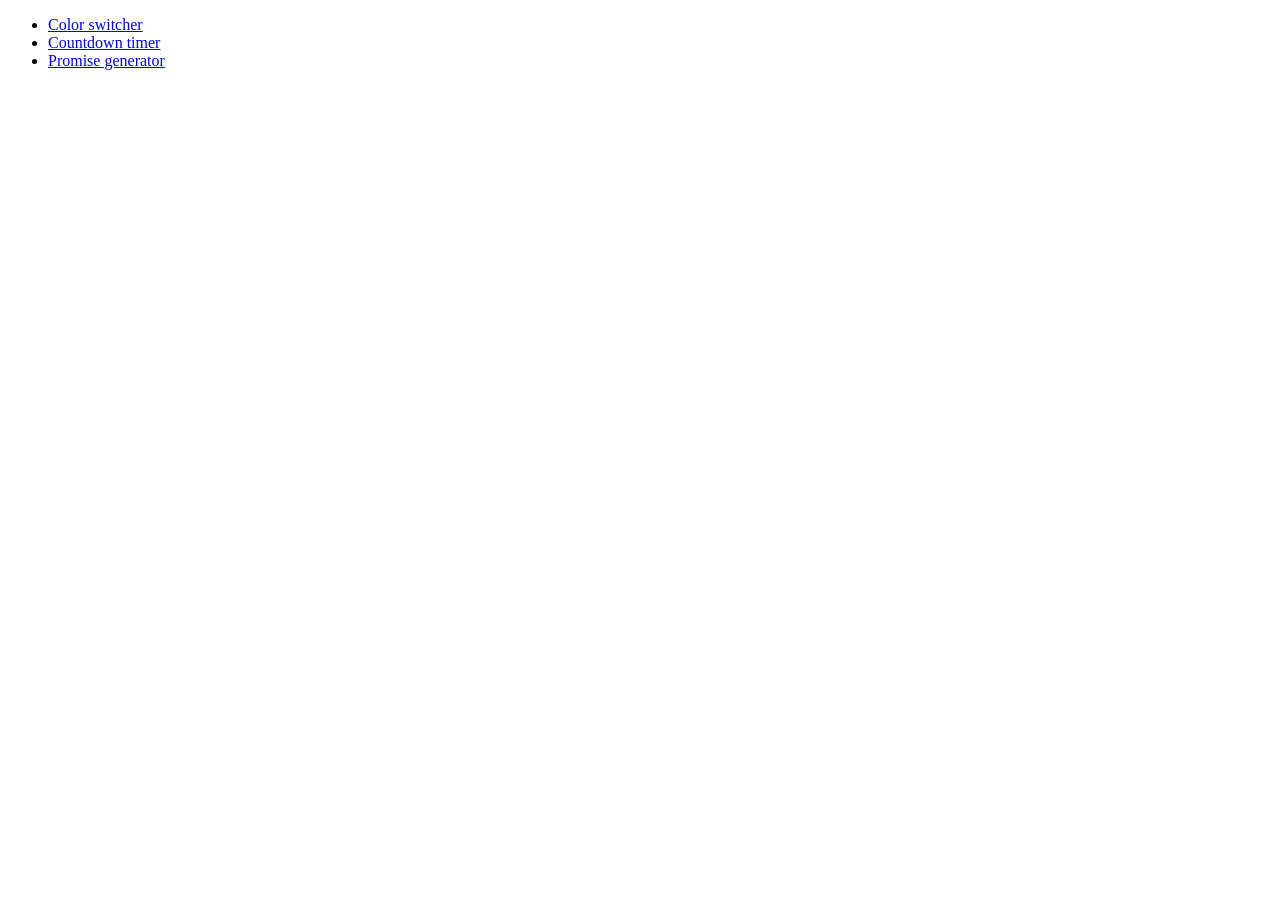
==== index.html @ d5133b95 "Deploying to gh-pages from @ Maksym-Zyza/goit-advancedjs-hw-02@987adb7210dc8f22c206c2dcf972192a1c065" ====
<!DOCTYPE html>
<html lang="en">
  <head>
    <meta charset="UTF-8" />
    <meta name="viewport" content="width=device-width, initial-scale=1.0" />
    <title>Homework 9</title>
    
    <link rel="stylesheet" href="/goit-advancedjs-hw-02/assets/common-24e32714.css">
  </head>
  <body>
    <ul>
      <li><a href="01-color-switcher.html">Color switcher</a></li>
      <li><a href="02-timer.html">Countdown timer</a></li>
      <li><a href="03-promises.html">Promise generator</a></li>
    </ul>
  </body>
</html>
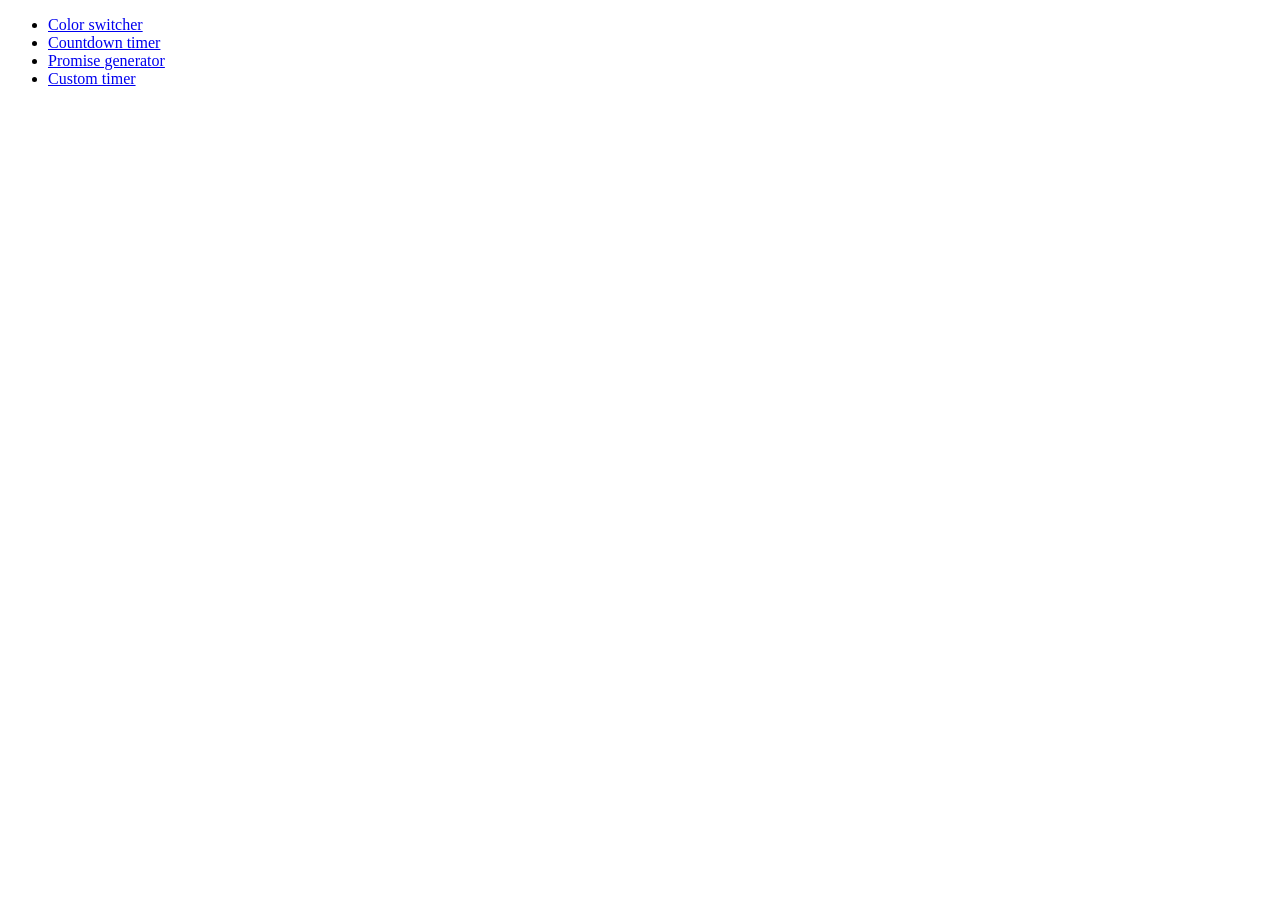
==== commit e6ea1b99: "Deploying to gh-pages from @ Maksym-Zyza/goit-advancedjs-hw-02@9c25adf5f65a3fafadf2e8a3e27a8c8ffe3b8" ====
--- a/index.html
+++ b/index.html
@@ -5,13 +5,14 @@
     <meta name="viewport" content="width=device-width, initial-scale=1.0" />
     <title>Homework 9</title>
     
-    <link rel="stylesheet" href="/goit-advancedjs-hw-02/assets/common-24e32714.css">
+    <link rel="stylesheet" href="/goit-advancedjs-hw-02/assets/common-49db6d47.css">
   </head>
   <body>
     <ul>
       <li><a href="01-color-switcher.html">Color switcher</a></li>
       <li><a href="02-timer.html">Countdown timer</a></li>
       <li><a href="03-promises.html">Promise generator</a></li>
+      <li><a href="04-custom-timer.html">Custom timer</a></li>
     </ul>
   </body>
 </html>
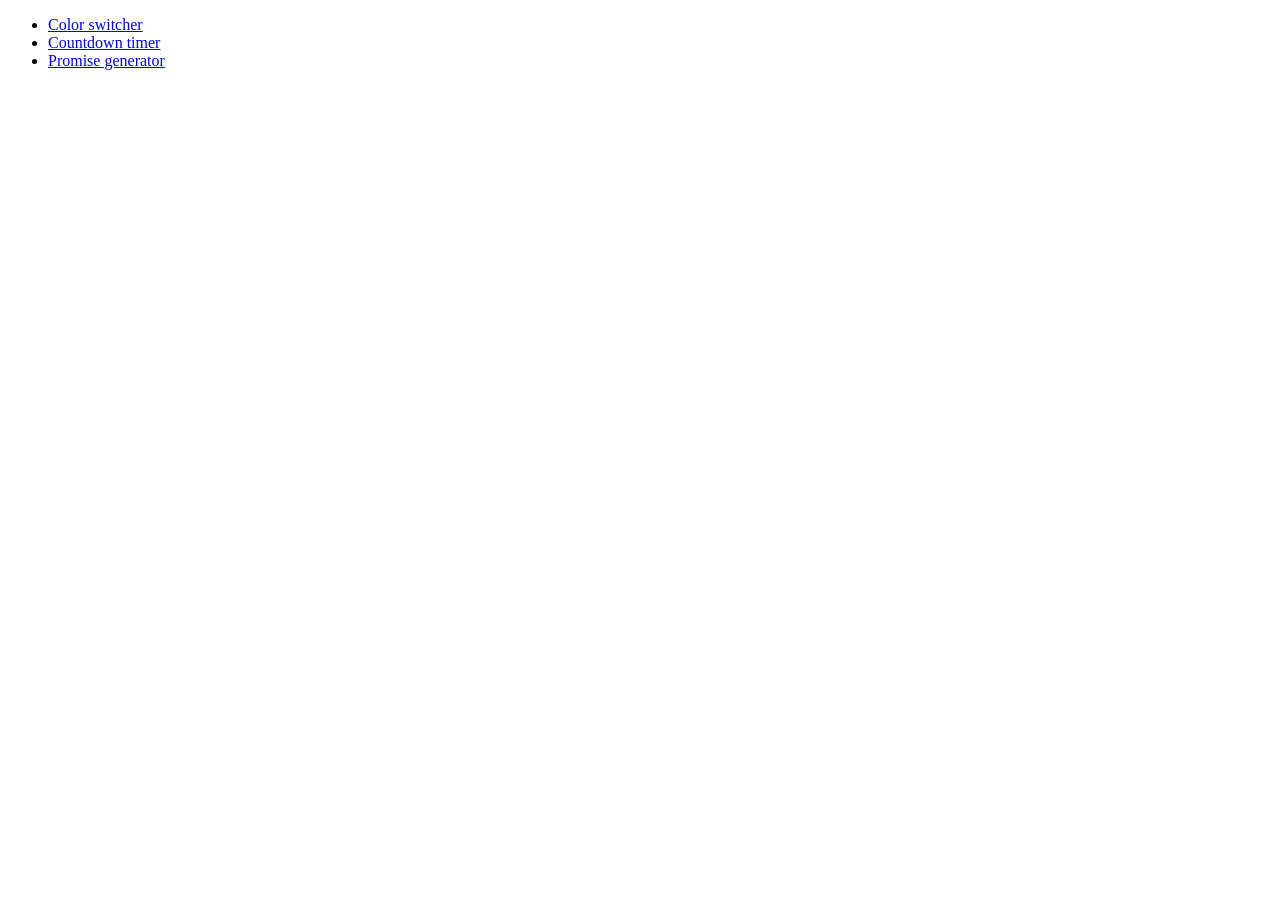
==== commit 241f9be1: "Deploying to gh-pages from @ Maksym-Zyza/goit-advancedjs-hw-02@81011cdb39eb412ef0348b01342acd3d8a10d" ====
--- a/index.html
+++ b/index.html
@@ -5,14 +5,14 @@
     <meta name="viewport" content="width=device-width, initial-scale=1.0" />
     <title>Homework 9</title>
     
-    <link rel="stylesheet" href="/goit-advancedjs-hw-02/assets/common-49db6d47.css">
+    <link rel="stylesheet" href="/goit-advancedjs-hw-02/assets/common-795b7b15.css">
   </head>
   <body>
     <ul>
       <li><a href="01-color-switcher.html">Color switcher</a></li>
       <li><a href="02-timer.html">Countdown timer</a></li>
       <li><a href="03-promises.html">Promise generator</a></li>
-      <li><a href="04-custom-timer.html">Custom timer</a></li>
+      <!-- <li><a href="04-custom-timer.html">Custom timer</a></li> -->
     </ul>
   </body>
 </html>
